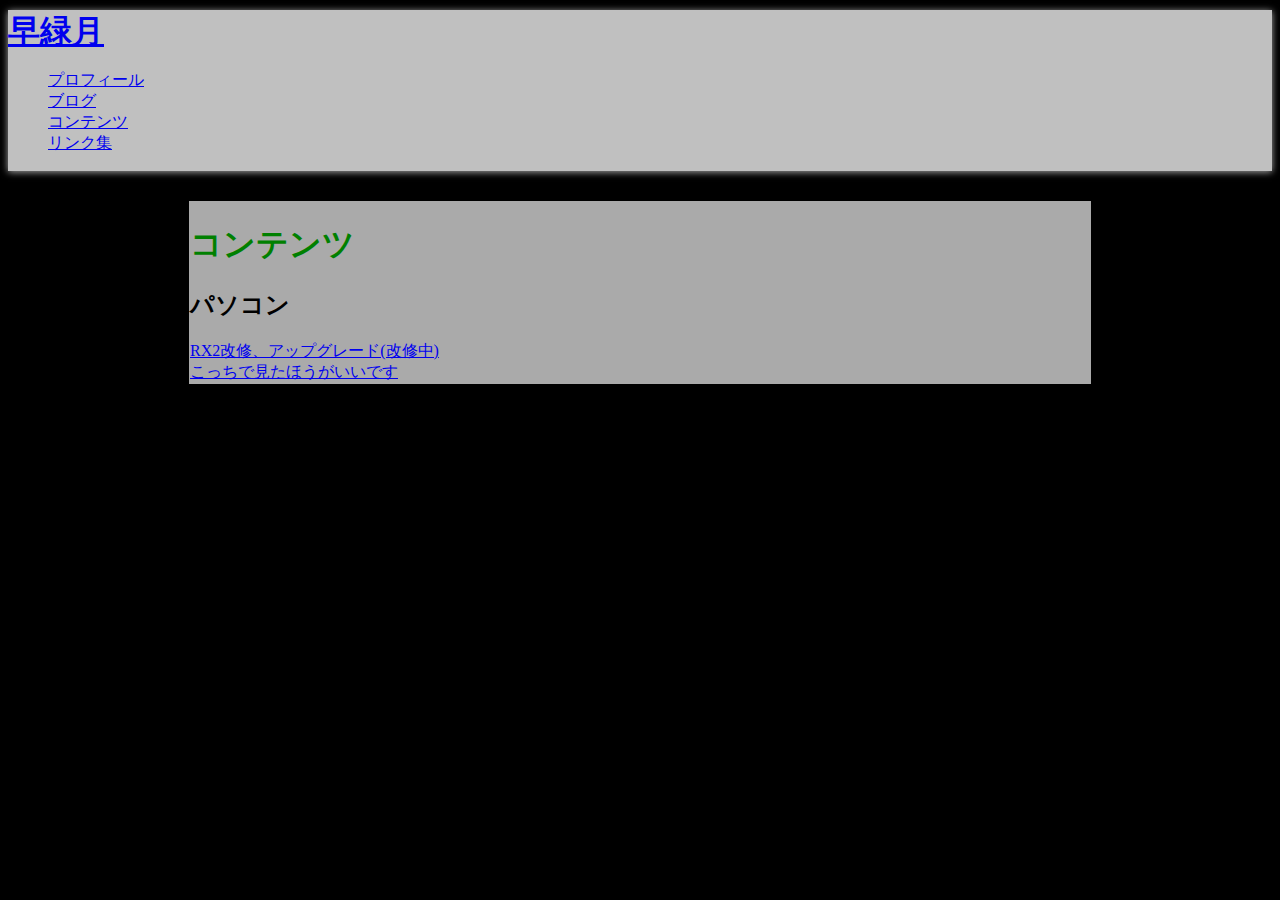
==== Contents.html @ b4b69ad9 "Samidori" ====
﻿<!doctype html>
<head>
<meta charset="utf-8">
<title>コンテンツ</title>
<link rel="stylesheet" href="style.css">
</head>
<body>
<header>
<h1><a href="index.html">早緑月</a></h1>
<nav>
<ul>
    <li><a href="profile.html">プロフィール</a></li>
    <li><a href="https://blogs.yahoo.co.jp/yuubiisamidori" target="_blank">ブログ</a></li>
    <li><a href="Contents.html">コンテンツ</a></li>
    <li><a href="Link.html">リンク集<a></li>
</ul>
</nav>
</header>
<article>
<h1>コンテンツ</h1>
<h2>パソコン</h2>

<a href="#">RX2改修、アップグレード(改修中)</a><br>
<a href="https://blogs.yahoo.co.jp/yuubiisamidori/">こっちで見たほうがいいです</a>

</article>

<footer>
    <small>
   Copylight &copy;2018 Samidori, All Rights Reserved. 
    </small>
</footer>

</body>
</html>
---- style.css ----
body{
    
    background: #000;
}

h1{
    color: green;
}

p {
    line-height: 1.5;
}

a:link:hover{
    color: orange;
}

ul{
    list-style: none;
}

/*==============ヘッダー==============*/
header {
    background-color: silver;
    border-bottom: solid 1px silver;
    margin: 0 0 30px 0;
    -wedkit-box-shadow: 0 1px 7px #aaa;
    box-shadow: 0 1px 7px #aaa;
    pardding: 5px;
}
header h1 {
    width: 900;
    margin: 10px auto;
}

/*==============アーティクル===============*/
article {
    width:900px;
    margin:0 auto;
    color: #000;
    border: solid 1px #aaa;
    background-color: #aaa;
}

/*===============フッター==============*/
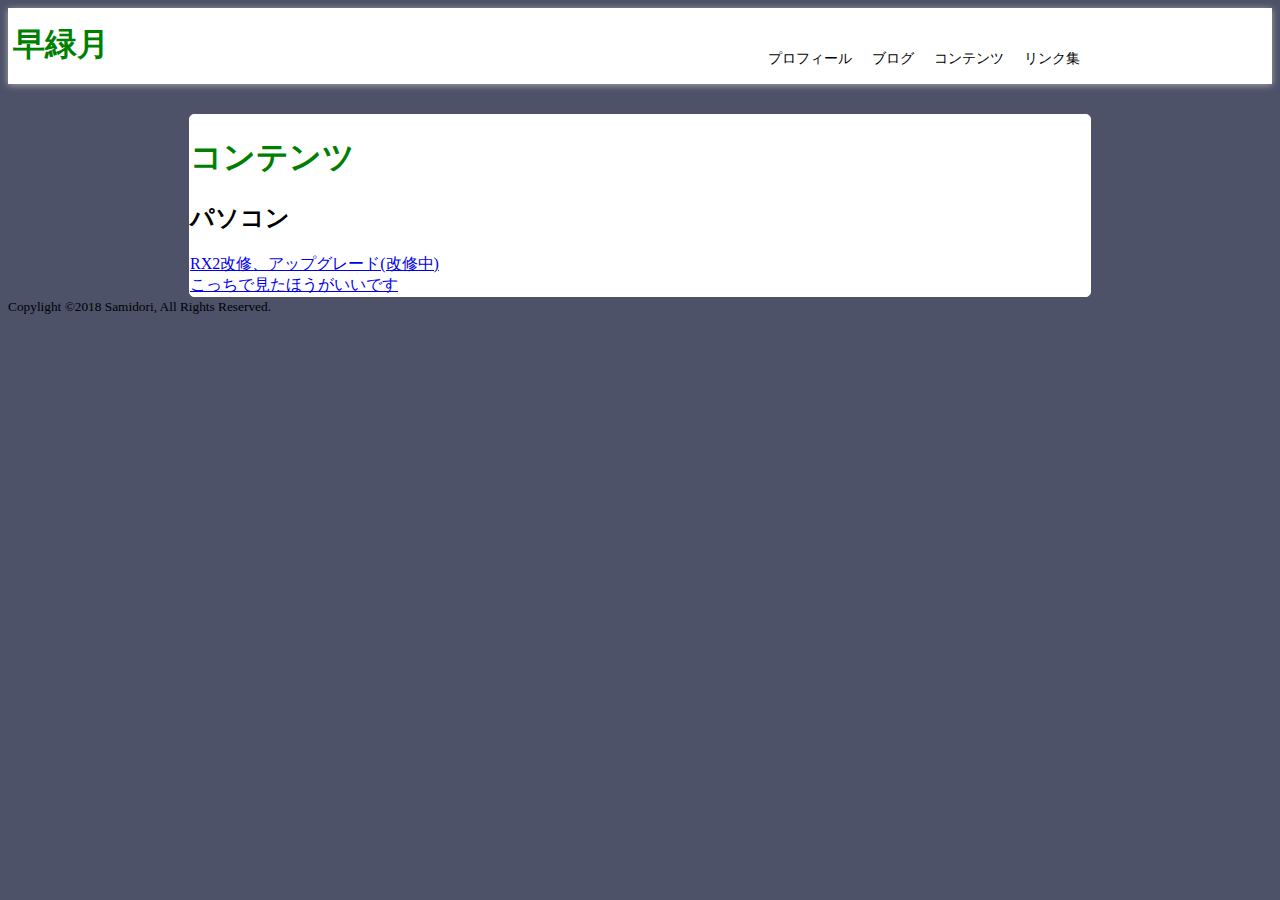
==== commit 5f5dad01: "Samidori" ====
--- a/Contents.html
+++ b/Contents.html
@@ -21,7 +21,7 @@
 <h2>パソコン</h2>
 
 <a href="#">RX2改修、アップグレード(改修中)</a><br>
-<a href="https://blogs.yahoo.co.jp/yuubiisamidori/">こっちで見たほうがいいです</a>
+<a href="https://blogs.yahoo.co.jp/yuubiisamidori/" target="_blank">こっちで見たほうがいいです</a>
 
 </article>
 
--- a/style.css
+++ b/style.css
@@ -1,6 +1,6 @@
 body{
-    
-    background: #000;
+    background: #4D5269;
+    margin: o;
 }
 
 h1{
@@ -15,22 +15,51 @@
     color: orange;
 }
 
-ul{
-    list-style: none;
-}
-
 /*==============ヘッダー==============*/
 header {
-    background-color: silver;
-    border-bottom: solid 1px silver;
+    background-color:  #fff;
+    border-bottom: solid 1px #fff;
     margin: 0 0 30px 0;
     -wedkit-box-shadow: 0 1px 7px #aaa;
     box-shadow: 0 1px 7px #aaa;
-    pardding: 5px;
+    padding: 5px;
 }
 header h1 {
     width: 900;
     margin: 10px auto;
+    color: green;
+}
+header a {
+    color: green;
+    text-decoration: none;
+    }
+    a:hover {
+        color: orange;
+    }
+/*===============ナビゲーション================*/
+nav {
+    width: 900px;
+    margin: -27px auto 10px auto;
+    text-align: right;
+}
+nav a {
+    color: #000;
+    text-decoration: none;
+    }
+    a:hover {
+        color: orange;
+    }
+
+nav ul {
+    list-style: none;
+    margin: 0px;
+    padding-left: 0px;
+    font-size: 0px;
+}
+nav li {
+    display: inline;
+    font-size: 14px;
+    padding: 5px 10px;
 }
 
 /*==============アーティクル===============*/
@@ -38,8 +67,20 @@
     width:900px;
     margin:0 auto;
     color: #000;
-    border: solid 1px #aaa;
-    background-color: #aaa;
+    border: solid 1px #fff;
+    border-radius: 5px;
+    background-color: #fff;
 }
 
-/*===============フッター==============*/+article　ul {
+    list-style: none;
+}
+
+article figure {
+    width: 800px;
+    height: 450px;
+}
+/*===============フッター==============*/
+footer {
+    color: #000
+}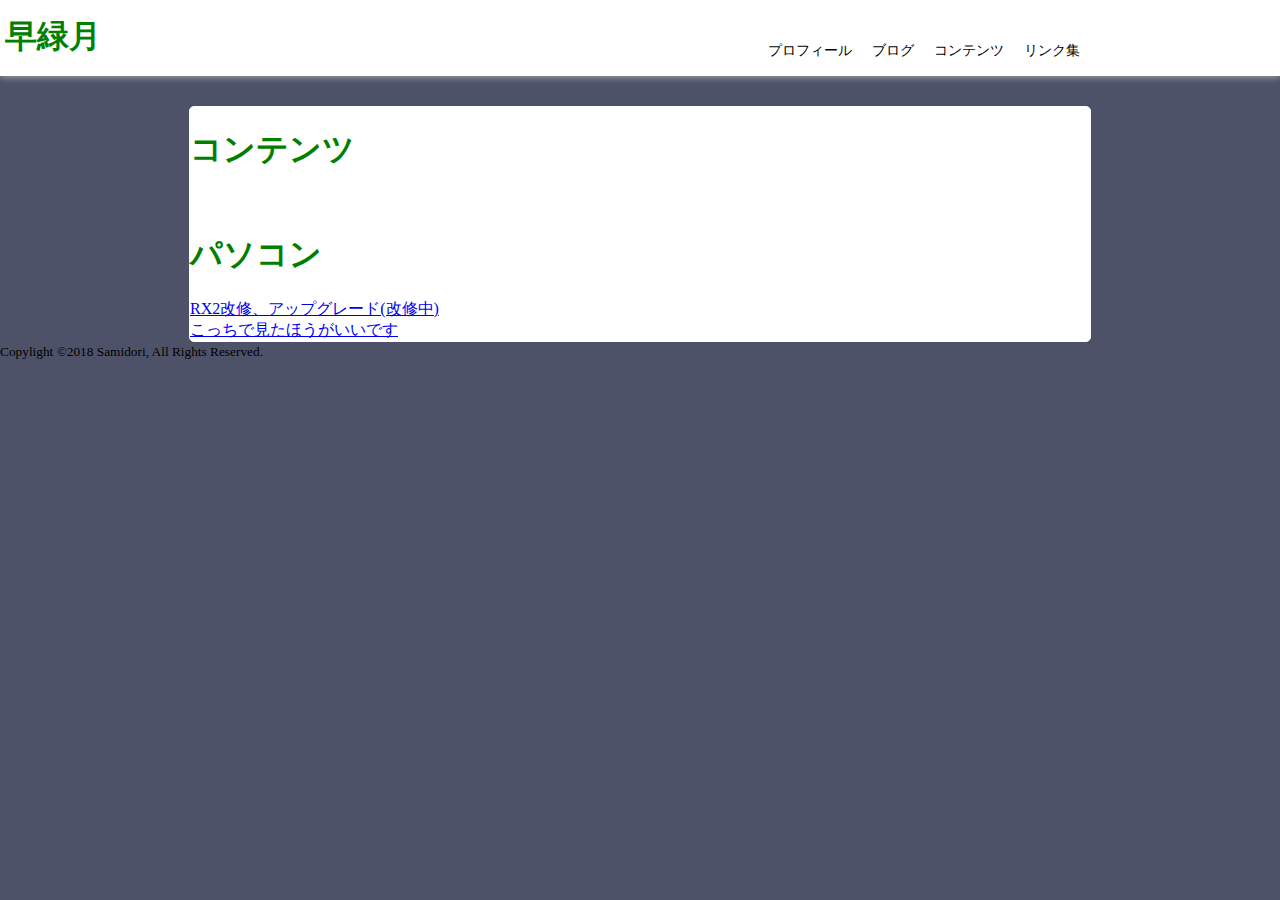
==== commit 1f1dc1e7: "Update Contents.html" ====
--- a/Contents.html
+++ b/Contents.html
@@ -10,18 +10,18 @@
 <nav>
 <ul>
     <li><a href="profile.html">プロフィール</a></li>
-    <li><a href="https://blogs.yahoo.co.jp/yuubiisamidori" target="_blank">ブログ</a></li>
+    <li><a href="https://koito.pya.jp/mogami/" target="_blank">ブログ</a></li>
     <li><a href="Contents.html">コンテンツ</a></li>
     <li><a href="Link.html">リンク集<a></li>
 </ul>
 </nav>
 </header>
 <article>
-<h1>コンテンツ</h1>
-<h2>パソコン</h2>
+<h1>コンテンツ</h1><br>
+<h1>パソコン</h1>
 
 <a href="#">RX2改修、アップグレード(改修中)</a><br>
-<a href="https://blogs.yahoo.co.jp/yuubiisamidori/" target="_blank">こっちで見たほうがいいです</a>
+<a href="https://koito.pya.jp/mogami/" target="_blank">こっちで見たほうがいいです</a>
 
 </article>
 
@@ -32,4 +32,4 @@
 </footer>
 
 </body>
-</html>+</html>
--- a/style.css
+++ b/style.css
@@ -1,6 +1,6 @@
 body{
     background: #4D5269;
-    margin: o;
+    margin: 0;
 }
 
 h1{
@@ -9,10 +9,6 @@
 
 p {
     line-height: 1.5;
-}
-
-a:link:hover{
-    color: orange;
 }
 
 /*==============ヘッダー==============*/
